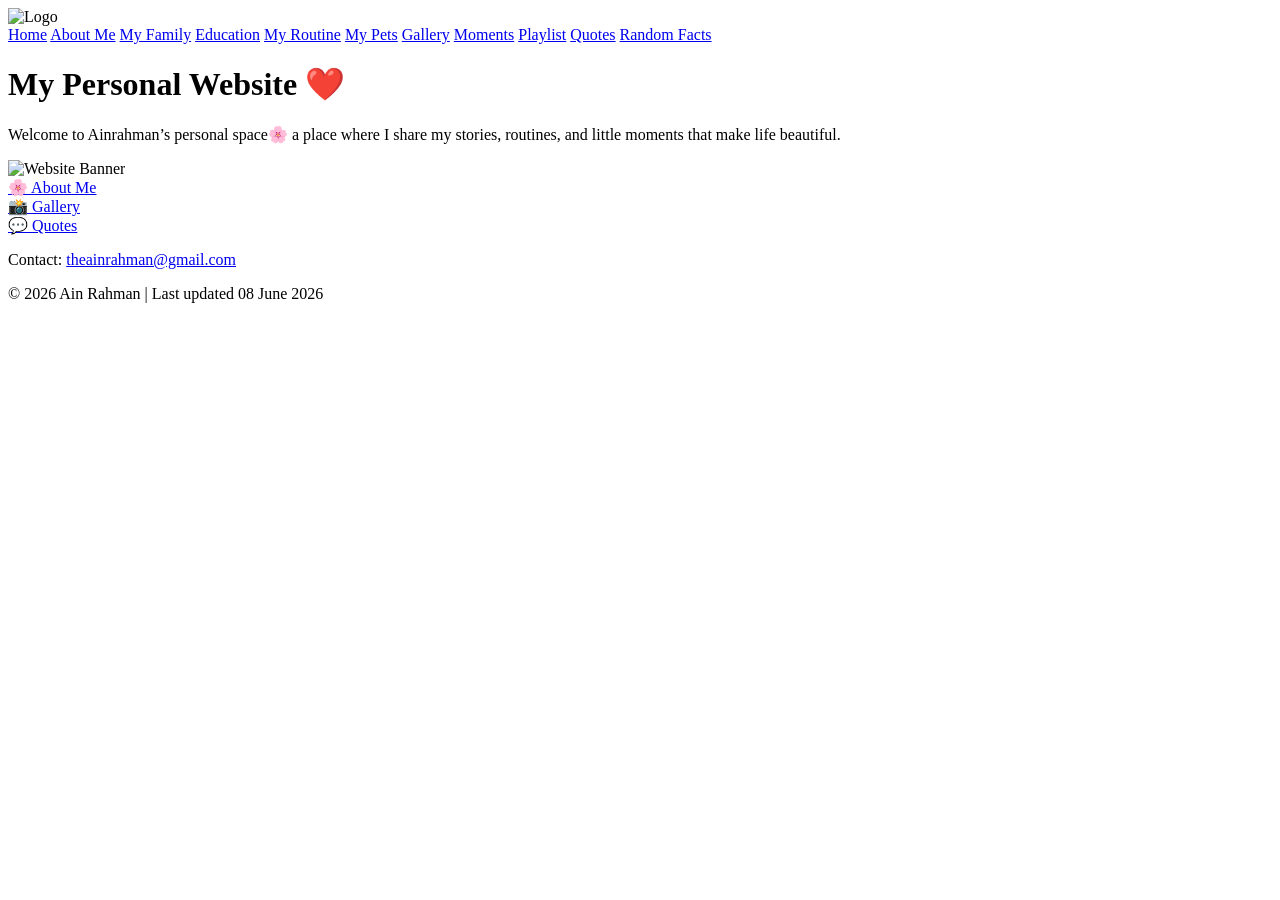
==== index.html @ e16bf3ae "theainrahman" ====
<!DOCTYPE html>
<html>
<head>
  <title>Ain Rahman Personal Website</title>
  <meta charset="UTF-8">
    <meta name="viewport" content="width=device-width, initial-scale=1.0">
    <meta name="description" content="Welcome to Ain Rahman’s personal website — sharing   routines, stories, and little moments.">
    <meta name="keywords" content="Ain Rahman, personal website, UiTM Kedah, routines, stories, moments">
    <meta name="author" content="Ain Rahman">

  <link rel="stylesheet" href="css/style.css">

</head>
<body>

  <!-- Loading Screen -->
  <div id="preloader">
    <img src="images/logo1.png" alt="Logo" class="logo">
    <div class="bubbles">
      <span></span><span></span><span></span><span></span><span></span>
    </div>
  </div>

  <!-- Navigation bar -->
  <div class="navbar">
    <a href="index.html">Home</a>
    <a href="aboutme.html">About Me</a>
    <a href="family.html">My Family</a>
    <a href="education.html">Education</a>
    <a href="myroutine.html">My Routine</a>
    <a href="mypets.html">My Pets</a>
    <a href="gallery.html">Gallery</a>
    <a href="moments.html">Moments</a>
    <a href="playlist.html">Playlist</a>
    <a href="quotes.html">Quotes</a>
    <a href="randomfacts.html" class="active">Random Facts</a>
  </div>

  <h1 class="title">My Personal Website ❤️</h1>

</script>  
  <!-- Intro Section -->
  <section class="intro">
    <p>Welcome to Ainrahman’s personal space🌸 a place where I share my stories, routines, and little moments that make life beautiful.</p>
  </section>

  <img src="images/banner5.png" alt="Website Banner" class="banner">

  <!-- Quick Links -->
  <section class="highlights">
    <div class="card"><a href="aboutme.html">🌸 About Me</a></div>
    <div class="card"><a href="gallery.html">📸 Gallery</a></div>
    <div class="card"><a href="quotes.html">💬 Quotes</a></div>
  </section>

  <!-- Footer -->
<footer>
  <p>Contact: <a href="mailto:theainrahman@gmail.com">theainrahman@gmail.com</a></p>
  <p>© 2026 Ain Rahman | Last updated 08 June 2026</p>
</footer>

  <script src="js/music.js"></script>
  <script>
    // Auto hide preloader after 2.5s
    document.addEventListener("DOMContentLoaded", () => {
      const preloader = document.getElementById("preloader");
      setTimeout(() => {
        preloader.style.opacity = "0";
        setTimeout(() => {
          preloader.style.display = "none";
        }, 800);
      }, 2500);
    });
  </script>

<script>
  const colors = ['#ffb3d9','#ffd6ec','#ff85c0','#fff0f6','#ffcce7','#f9a8d4'];
  const shapes = ['✦','✧','⋆','✿','·','★','❀'];

  document.addEventListener('mousemove', (e) => {
    if (Math.random() > 0.4) return;
    const spark = document.createElement('span');
    spark.className = 'cursor-spark';
    spark.textContent = shapes[Math.floor(Math.random() * shapes.length)];
    spark.style.cssText = `
      left:${e.clientX}px;
      top:${e.clientY}px;
      color:${colors[Math.floor(Math.random() * colors.length)]};
      font-size:${10 + Math.random() * 14}px;
    `;
    document.body.appendChild(spark);
    setTimeout(() => spark.remove(), 900);
  });

</script>

</body>
</html>
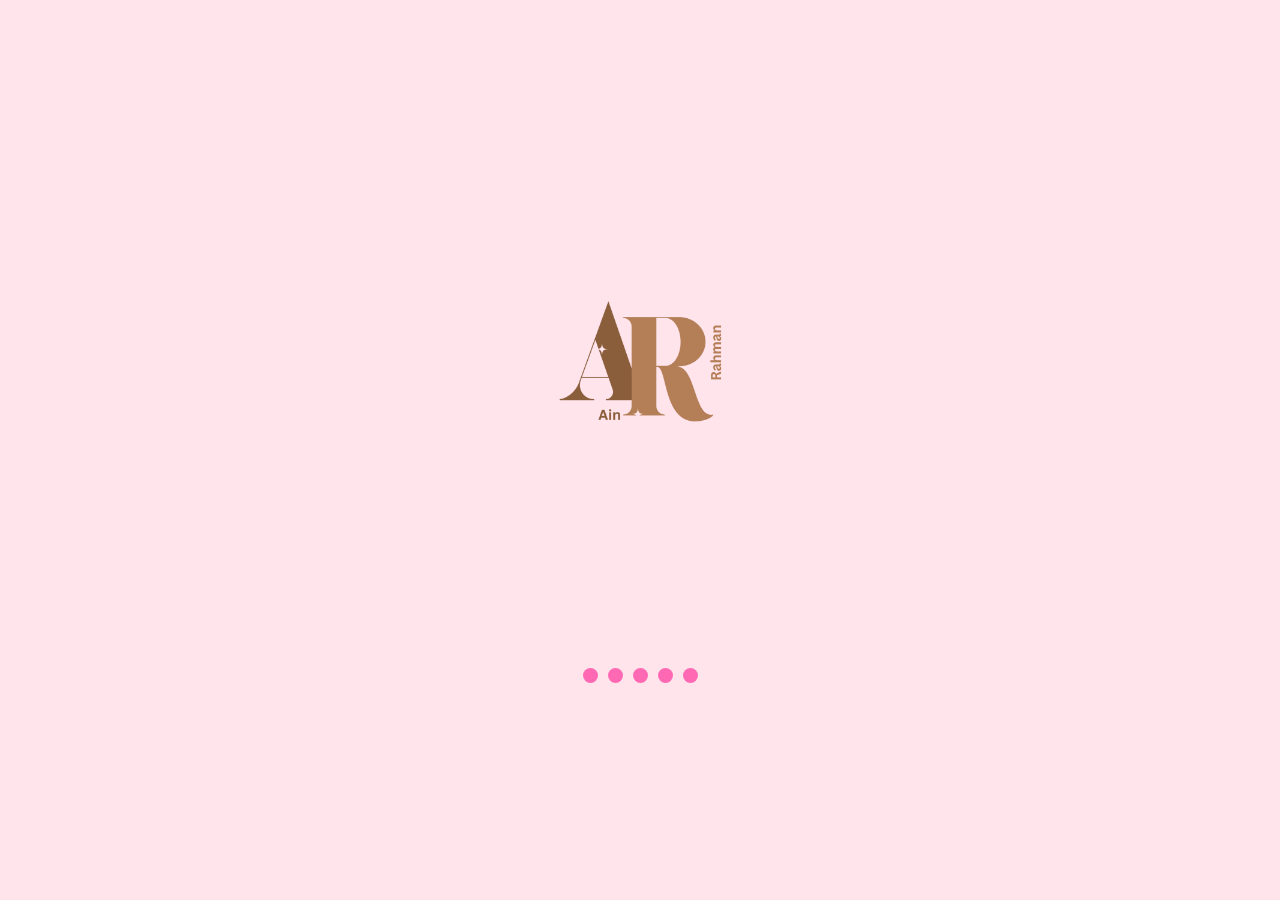
==== commit dbbf0785: "Update index.html" ====
--- a/index.html
+++ b/index.html
@@ -15,7 +15,7 @@
 
   <!-- Loading Screen -->
   <div id="preloader">
-    <img src="images/logo1.png" alt="Logo" class="logo">
+    <img src="logo1.png" alt="Logo" class="logo">
     <div class="bubbles">
       <span></span><span></span><span></span><span></span><span></span>
     </div>
@@ -44,7 +44,7 @@
     <p>Welcome to Ainrahman’s personal space🌸 a place where I share my stories, routines, and little moments that make life beautiful.</p>
   </section>
 
-  <img src="images/banner5.png" alt="Website Banner" class="banner">
+  <img src="banner5.png" alt="Website Banner" class="banner">
 
   <!-- Quick Links -->
   <section class="highlights">
@@ -95,4 +95,4 @@
 </script>
 
 </body>
-</html>+</html>
--- a/css/style.css
+++ b/css/style.css
@@ -0,0 +1,634 @@
+
+/* Navigation bar */
+.navbar {
+  background-color: #ffb6c1;
+  overflow: hidden;
+  text-align: center;
+  position: fixed;
+  top: 0;
+  width: 100%;
+  z-index: 1000;
+}
+
+.navbar a {
+  display: inline-block;
+  color: white;
+  padding: 12px 18px;
+  text-decoration: none;
+  font-weight: bold;
+  transition: 0.3s;
+}
+
+.navbar a:hover {
+  background-color: #ff69b4;
+  color: #fff;
+  border-radius: 5px;
+}
+
+/* Preloader */
+#preloader {
+  position: fixed;
+  top: 0; left: 0;
+  width: 100%; height: 100%;
+  background: #ffe4ec; /* soft pink background */
+  display: flex;
+  flex-direction: column;
+  justify-content: center;
+  align-items: center;
+  z-index: 9999;
+}
+
+#preloader .logo {
+  width: 300px;
+  margin-bottom: 150px;
+  animation: fadeLogo 2s infinite alternate;
+}
+
+.bubbles {
+  display: flex;
+  gap: 10px;
+}
+
+.bubbles span {
+  width: 15px; height: 15px;
+  background: #ff69b4;
+  border-radius: 50%;
+  animation: bubbleMove 1.5s infinite ease-in-out;
+}
+
+.bubbles span:nth-child(2) { animation-delay: 0.2s; }
+.bubbles span:nth-child(3) { animation-delay: 0.4s; }
+.bubbles span:nth-child(4) { animation-delay: 0.6s; }
+.bubbles span:nth-child(5) { animation-delay: 0.8s; }
+
+@keyframes bubbleMove {
+  0% { transform: translateY(0); opacity: 0.6; }
+  50% { transform: translateY(-15px); opacity: 1; }
+  100% { transform: translateY(0); opacity: 0.6; }
+}
+
+@keyframes fadeLogo {
+  from { opacity: 0.6; transform: scale(0.95); }
+  to { opacity: 1; transform: scale(1.05); }
+}
+
+
+body {
+  margin: 0;
+  font-family: 'Poppins', sans-serif;
+  background-image: url("../images/homebackground.png");
+  background-size: cover;
+  background-position: center;
+  background-attachment: fixed;
+}
+
+.title {
+  text-align: center;
+  font-size: 45px;
+  color: #ff69b4;
+  font-weight: 700;
+  margin-top: 120px; 
+  text-shadow: 2px 2px 5px rgba(255, 182, 193, 0.8);
+  animation: moveText 3s infinite alternate;
+}
+}
+
+@keyframes moveText {
+  from { letter-spacing: 2px; color: #ff69b4; }
+  to { letter-spacing: 8px; color: #ff1493; }
+}
+
+.banner {
+  display: block;
+  margin: 40px auto;
+  width: 100%;        
+  max-height: 300px;  
+  object-fit: cover;  
+  border-radius: 0;   
+  box-shadow: 0 0 25px rgba(255,105,180,0.6);
+}
+
+.intro {
+  text-align: center;
+  margin: 40px auto;
+  font-size: 20px;
+  color: #ff69b4;
+  font-weight: bold;
+  overflow: hidden; 
+}
+
+.intro p {
+  display: inline-block;
+  white-space: nowrap;
+  animation: slideText 15s linear infinite;
+}
+
+/* animation */
+@keyframes slideText {
+  0% { transform: translateX(-100%); }
+  100% { transform: translateX(100%); }
+}
+
+/* Quick Links / Highlights */
+.highlights {
+  display: flex;
+  justify-content: center;
+  gap: 20px;
+  margin: 40px auto;
+}
+
+.card {
+  background-color: #ffe4ec;
+  padding: 20px;
+  border-radius: 12px;
+  box-shadow: 0 0 10px rgba(255,105,180,0.4);
+  transition: transform 0.3s, background-color 0.3s;
+}
+
+.card a {
+  text-decoration: none;
+  color: #ff1493;
+  font-weight: bold;
+  font-size: 16px;
+}
+
+.card:hover {
+  transform: scale(1.05);
+  background-color: #ffb6c1;
+}
+
+/* Footer */
+footer {
+  background-color: #ffb6c1;
+  color: white;
+  text-align: center;
+  padding: 15px;
+  margin-top: 40px;
+  font-size: 14px;
+  border-top: 2px solid #ff69b4;
+}
+
+footer a {
+  color: #fff;
+  text-decoration: underline;
+}
+
+.family-body {
+  background-image: url("../images/familybackground.png");
+  background-size: cover;
+  background-position: center;
+  background-attachment: fixed;
+}
+
+.family-title {
+  text-align: center;
+  color: #ff1493;
+  font-size: 40px;
+  margin-top: 100px;
+  text-shadow: 2px 2px 8px rgba(255,105,180,0.5);
+  animation: fadeInSmooth 1.5s ease-in-out forwards;
+}
+
+.family-story {
+  max-width: 800px;
+  margin: 30px auto;
+  background: rgba(255, 182, 193, 0.25);
+  padding: 25px;
+  border-radius: 15px;
+  box-shadow: 0 0 15px rgba(255,105,180,0.3);
+  font-size: 18px;
+  color: #444;
+  line-height: 1.8;
+  text-align: center;
+  animation: fadeInSmooth 1.5s ease-in-out forwards;
+}
+
+.family-gallery {
+  max-width: 900px;
+  margin: 40px auto;
+}
+
+.family-grid {
+  display: grid;
+  grid-template-columns: repeat(2, 1fr);
+  gap: 20px;
+}
+
+.family-img {
+  width: 100%;
+  border-radius: 15px;
+  box-shadow: 0 0 15px rgba(255,105,180,0.4);
+  transition: transform 0.4s, box-shadow 0.4s;
+  opacity: 0;
+  animation: fadeInSmooth 1.5s ease-in-out forwards;
+  cursor: pointer;
+}
+
+.family-img:hover {
+  transform: scale(1.05);
+  box-shadow: 0 0 25px rgba(255,105,180,0.6);
+}
+
+.modal {
+  display: none;
+  position: fixed;
+  z-index: 2000;
+  left: 0; top: 0;
+  width: 100%; height: 100%;
+  background-color: rgba(0,0,0,0.8);
+  overflow-y: auto; 
+  padding-top: 60px;
+
+}
+
+/* Modal image */
+.modal-content {
+  margin: auto;
+  display: block;
+  max-width: 90%;
+  max-height: 80vh;
+  border-radius: 15px;
+  box-shadow: 0 0 25px rgba(255,105,180,0.7);
+  animation: zoomIn 0.5s ease;
+}
+
+/* Caption */
+#caption {
+  margin: 15px auto;
+  text-align: center;
+  color: #fff;
+  font-size: 18px;
+  font-style: italic;
+  text-shadow: 0 0 8px rgba(255,105,180,0.7);
+  max-width: 80%;
+}
+
+/* Close button */
+.close {
+  position: absolute;
+  top: 20px; right: 35px;
+  color: #fff;
+  font-size: 40px;
+  font-weight: bold;
+  cursor: pointer;
+}
+
+/* Animations */
+@keyframes fadeInSmooth {
+  from { opacity: 0; transform: scale(0.95); }
+  to { opacity: 1; transform: scale(1); }
+}
+
+@keyframes zoomIn {
+  from { transform: scale(0.7); opacity: 0; }
+  to { transform: scale(1); opacity: 1; }
+}
+
+.routine-body {
+  background-color: #ffeef8;
+  background-image: url("../images/routinebackground.png");
+  background-size: cover;
+  background-position: center;
+  background-attachment: fixed;
+}
+
+.routine-title {
+  text-align: center;
+  color: #ff1493;
+  font-size: 45px;
+  margin-top: 100px;
+  text-shadow: 2px 2px 8px rgba(255,105,180,0.5);
+  animation: fadeInSmooth 1.5s ease-in-out forwards;
+}
+
+.routine-section {
+  max-width: 800px;
+  margin: 40px auto;
+}
+
+.routine-table {
+  width: 100%;
+  border-collapse: collapse;
+  background: rgba(255, 182, 193, 0.25);
+  box-shadow: 0 0 15px rgba(255,105,180,0.3);
+  border-radius: 15px;
+  overflow: hidden;
+}
+
+.routine-table th {
+  background-color: #ffb6c1;
+  color: white;
+  font-size: 18px;
+  padding: 12px;
+}
+
+.routine-table td {
+  padding: 12px;
+  text-align: center;
+  color: #444;
+  font-size: 17px;
+  border-top: 1px solid #ff69b4;
+}
+
+.routine-table tr:hover {
+  background-color: rgba(255,182,193,0.4);
+  transition: 0.3s;
+}
+
+@keyframes fadeInSmooth {
+  from { opacity: 0; transform: scale(0.95); }
+  to { opacity: 1; transform: scale(1); }
+}
+
+/* Navbar */
+.navbar {
+  background-color: #ff69b4;
+  overflow: hidden;
+  text-align: center;
+  padding: 10px 0;
+}
+
+.navbar a {
+  color: white;
+  text-decoration: none;
+  padding: 14px 20px;
+  font-family: 'Poppins', sans-serif;
+  font-weight: bold;
+  transition: background-color 0.3s;
+}
+
+.navbar a:hover {
+  background-color: #ff1493;
+  border-radius: 5px;
+}
+
+/* General My Pet Page */
+.mypet {
+  text-align: center;
+  padding: 40px;
+}
+
+.mypets h2 {
+  color: #ff69b4;
+  font-family: 'Poppins', sans-serif;
+  margin-bottom: 30px;
+  font-size: 28px;
+  text-shadow: 1px 1px 3px rgba(255,105,180,0.4);
+}
+
+/* Section styling */
+.pet-section {
+  margin-bottom: 50px;
+  padding: 20px;
+  border-radius: 15px;
+}
+
+.pet-section h3 {
+  margin-bottom: 20px;
+  font-size: 22px;
+  font-weight: bold;
+  font-family: 'Poppins', sans-serif;
+}
+
+/* Cats section - pastel pink */
+.cats {
+  background-color: #ffe4ec;
+  box-shadow: 0 0 15px rgba(255,105,180,0.3);
+}
+
+/* Turtles section - pastel green */
+.turtles {
+  background-color: #e0ffe4;
+  box-shadow: 0 0 15px rgba(0,200,100,0.3);
+}
+
+/* Gallery layout */
+.pet-gallery {
+  display: flex;
+  flex-wrap: wrap;
+  justify-content: center;
+  gap: 20px;
+}
+
+.pet-gallery figure {
+  display: flex;
+  flex-direction: column;
+  align-items: center;
+  gap: 8px;
+}
+
+.pet-gallery img, .pet-gallery video {
+  width: 250px;
+  height: 250px;
+  object-fit: cover;
+  border-radius: 15px;
+  box-shadow: 0 0 10px rgba(0,0,0,0.2);
+  transition: transform 0.3s, box-shadow 0.3s;
+}
+
+.pet-gallery img:hover, .pet-gallery video:hover {
+  transform: scale(1.05);
+  box-shadow: 0 0 15px rgba(255,105,180,0.5);
+}
+
+.pet-gallery figcaption {
+  font-size: 14px;
+  color: #555;
+  font-family: 'Poppins', sans-serif;
+  background-color: rgba(255,255,255,0.7);
+  padding: 5px 10px;
+  border-radius: 10px;
+  box-shadow: 0 0 5px rgba(0,0,0,0.1);
+}
+
+/* Video section - separate box */
+.video-box {
+  background-color: #fffbe4; /* pastel yellow */
+  box-shadow: 0 0 15px rgba(200,200,0,0.3);
+  margin: 50px auto;
+  padding: 30px;
+  border-radius: 15px;
+  width: 80%;
+}
+
+.video-box h3 {
+  color: #ff69b4;
+  font-family: 'Poppins', sans-serif;
+  margin-bottom: 20px;
+}
+
+.video-container {
+  display: flex;
+  flex-direction: column;
+  align-items: center;
+  gap: 12px;
+}
+
+.video-container video {
+  width: 650px; /* bigger video */
+  max-width: 100%;
+  border-radius: 15px;
+  box-shadow: 0 0 15px rgba(0,0,0,0.3);
+  transition: transform 0.3s;
+}
+
+
+.video-container video:hover {
+  transform: scale(1.05);
+}
+
+.video-caption {
+  font-size: 16px;
+  font-family: 'Poppins', sans-serif;
+  color: #444;
+  background-color: rgba(255,255,255,0.8);
+  padding: 6px 12px;
+  border-radius: 10px;
+  box-shadow: 0 0 5px rgba(0,0,0,0.1);
+}
+
+/* Navbar */
+.navbar {
+  background-color: #ff69b4;
+  overflow: hidden;
+  text-align: center;
+  padding: 10px 0;
+}
+
+.navbar a {
+  color: white;
+  text-decoration: none;
+  padding: 14px 20px;
+  font-family: 'Poppins', sans-serif;
+  font-weight: bold;
+  transition: background-color 0.3s;
+}
+
+.navbar a:hover {
+  background-color: #ff1493;
+  border-radius: 5px;
+}
+
+/* Gallery Section */
+.gallery {
+  text-align: center;
+  padding: 40px;
+  background-color: #ffeef8; /* pastel pink */
+  border-radius: 20px;
+  box-shadow: 0 0 20px rgba(255,105,180,0.3);
+  margin: 40px auto;
+  width: 85%;
+  animation: fadeInUp 1s ease-out; /* fade-in animation */
+}
+
+.gallery h2 {
+  color: #ff69b4;
+  font-family: 'Poppins', sans-serif;
+  font-size: 30px;
+  margin-bottom: 30px;
+  text-shadow: 1px 1px 3px rgba(255,105,180,0.4);
+}
+
+/* Masonry-style grid */
+.gallery-grid {
+  column-count: 3;
+  column-gap: 20px;
+}
+
+.gallery-grid figure {
+  position: relative;
+  margin: 0 0 20px;
+  break-inside: avoid;
+  opacity: 0; /* start hidden */
+  animation: fadeInUp 0.8s ease-out forwards;
+}
+
+/* Staggered animation delays */
+.gallery-grid figure:nth-child(1) { animation-delay: 0.1s; }
+.gallery-grid figure:nth-child(2) { animation-delay: 0.2s; }
+.gallery-grid figure:nth-child(3) { animation-delay: 0.3s; }
+.gallery-grid figure:nth-child(4) { animation-delay: 0.4s; }
+.gallery-grid figure:nth-child(5) { animation-delay: 0.5s; }
+.gallery-grid figure:nth-child(6) { animation-delay: 0.6s; }
+.gallery-grid figure:nth-child(7) { animation-delay: 0.7s; }
+.gallery-grid figure:nth-child(8) { animation-delay: 0.8s; }
+.gallery-grid figure:nth-child(9) { animation-delay: 0.9s; }
+.gallery-grid figure:nth-child(10) { animation-delay: 1s; }
+/* continue delays if more photos */
+
+/* Image styling */
+.gallery-grid img {
+  width: 100%;
+  border-radius: 15px;
+  box-shadow: 0 0 10px rgba(0,0,0,0.2);
+  transition: transform 0.3s, box-shadow 0.3s;
+  display: block;
+}
+
+.gallery-grid img:hover {
+  transform: scale(1.05);
+  box-shadow: 0 0 20px rgba(255,105,180,0.5);
+}
+
+/* Hover captions */
+.gallery-grid figcaption {
+  position: absolute;
+  bottom: 15px;
+  left: 15px;
+  right: 15px;
+  background: rgba(255,255,255,0.8);
+  color: #444;
+  font-family: 'Poppins', sans-serif;
+  font-size: 14px;
+  padding: 6px 10px;
+  border-radius: 10px;
+  opacity: 0;
+  transition: opacity 0.3s, transform 0.3s;
+  text-align: center;
+  transform: translateY(10px);
+}
+
+/* Slide-up effect on hover */
+.gallery-grid figure:hover figcaption {
+  opacity: 1;
+  transform: translateY(0);
+}
+
+/* Fade-in animation keyframes */
+@keyframes fadeInUp {
+  from {
+    opacity: 0;
+    transform: translateY(30px);
+  }
+  to {
+    opacity: 1;
+    transform: translateY(0);
+  }
+}
+
+/* Responsive layout */
+@media (max-width: 900px) {
+  .gallery-grid {
+    column-count: 2;
+  }
+}
+
+@media (max-width: 600px) {
+  .gallery-grid {
+    column-count: 1;
+ }
+} 
+
+/* ── Sparkling Cursor ── */
+.cursor-spark {
+  position: fixed;
+  pointer-events: none;
+  z-index: 9999;
+  animation: sparkFade 0.9s ease forwards;
+  user-select: none;
+}
+
+@keyframes sparkFade {
+  0%   { opacity: 1; transform: translate(-50%, -50%) scale(1); }
+  100% { opacity: 0; transform: translate(-50%, -50%) scale(0) translateY(-20px); }
+}
